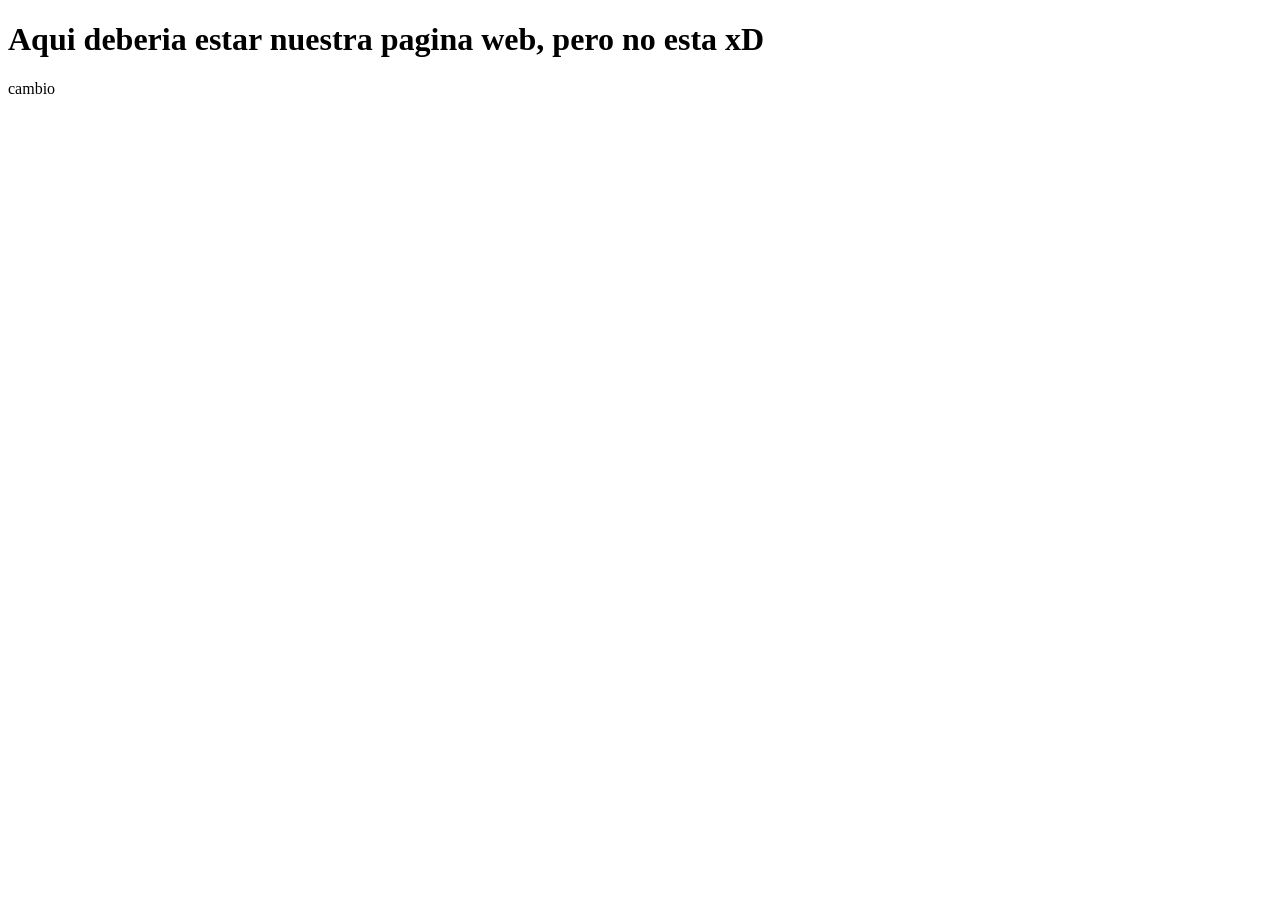
==== views/index.html @ c4259968 "mas HTMLs" ====
<!DOCTYPE html>
<html lang="en">
<head>
    <meta charset="UTF-8">
    <meta http-equiv="X-UA-Compatible" content="IE=edge">
    <meta name="viewport" content="width=device-width, initial-scale=1.0">
    <title>Jewerly Store | Grupo 13</title>
</head>
<body>
    <h1>Aqui deberia estar nuestra pagina web, pero no esta xD</h1>
    <p>cambio</p>
</body>
</html>
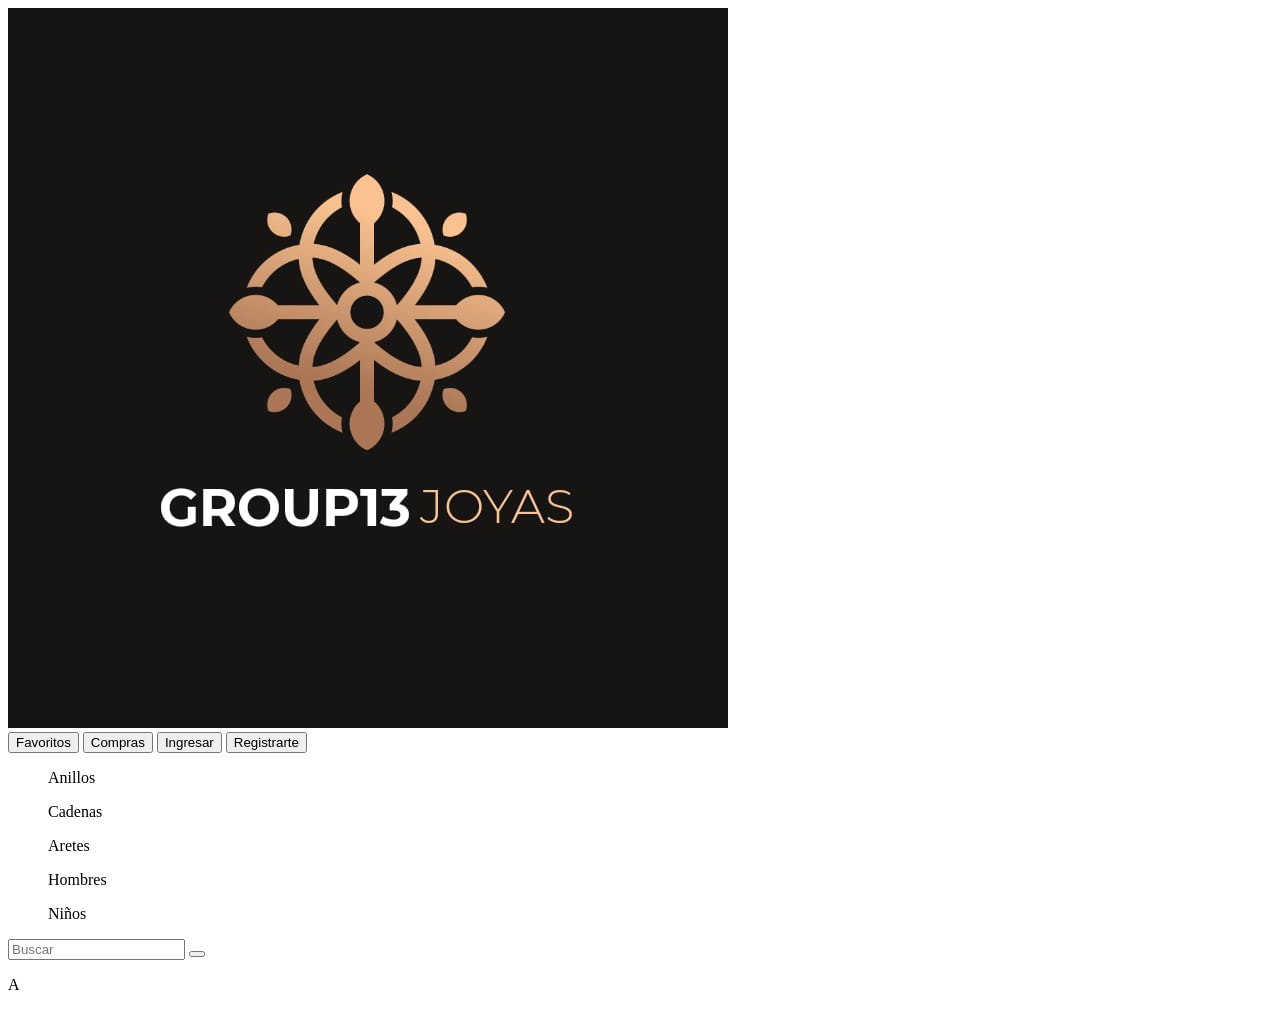
==== commit 80a605a6: "Armando los htmls" ====
--- a/views/index.html
+++ b/views/index.html
@@ -4,10 +4,40 @@
     <meta charset="UTF-8">
     <meta http-equiv="X-UA-Compatible" content="IE=edge">
     <meta name="viewport" content="width=device-width, initial-scale=1.0">
+    <link rel="stylesheet" href="style.css">
     <title>Jewerly Store | Grupo 13</title>
 </head>
 <body>
-    <h1>Aqui deberia estar nuestra pagina web, pero no esta xD</h1>
-    <p>cambio</p>
+    <header id="header">
+
+        <div id="logo">
+            <img src="/public/images/WhatsApp Image 2022-08-04 at 9.20.19 PM (1).jpeg" alt="logo">
+        </div>
+
+        <div id="botonesDelHeader">
+            <button>Favoritos</button>
+            <button>Compras</button>
+            <button>Ingresar</button>
+            <button>Registrarte</button>
+        </div>
+
+        <nav>
+            <ul>Anillos</ul>
+            <ul>Cadenas</ul>
+            <ul>Aretes</ul>
+            <ul>Hombres</ul>
+            <ul>Niños</ul>
+        </nav>
+
+        <label for="barraDeBusqueda">
+            <input type="text" placeholder="Buscar">
+            <button></button>
+        </label>
+    </header>
+
+    <div class="anuncios">
+        <p>A</p>
+         
+    </div>
 </body>
 </html>
